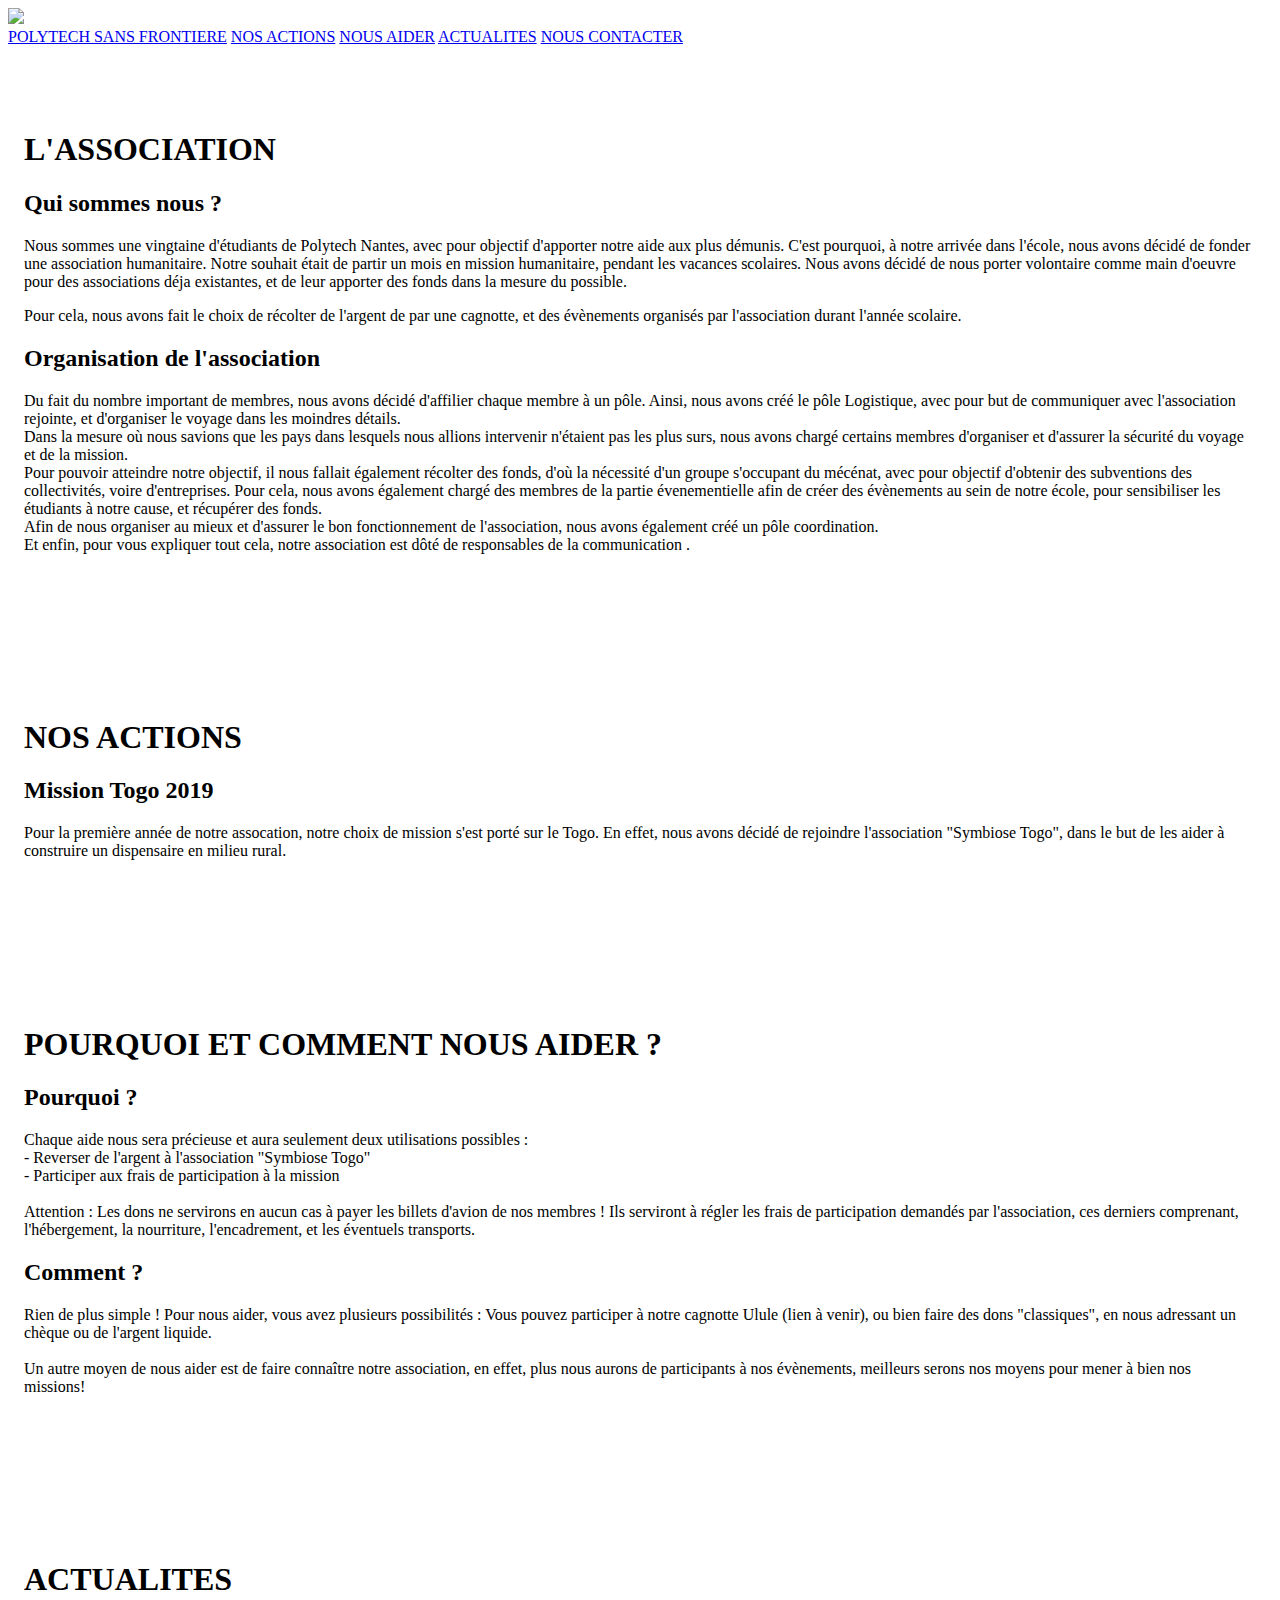
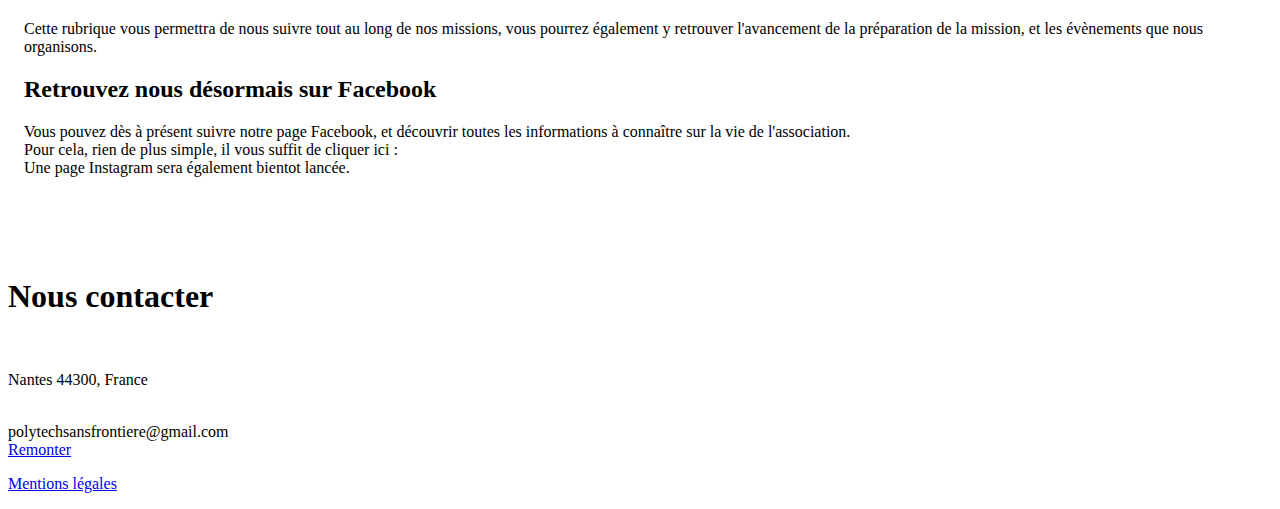
==== index.html @ d5f44b48 "ajout index" ====
<!DOCTYPE html>
<html>

<head>
	<title>Polytech Sans Frontière</title>
	<meta charset="UTF-8">
	<meta name="viewport" content="width=device-width, initial-scale=1">
	<link rel="stylesheet" href="./css/main.css">
	<link rel="stylesheet" href="./css/custom.css">
	<link rel="stylesheet" href="https://fonts.googleapis.com/css?family=Lato">
	<link rel="stylesheet" href="./css/font-awesome.css">
	<script type="text/javascript" src="./js/main.js"></script>

<body>

	<!-- Navbar (sit on top) -->
	<div class="top">
		<div class="bar white card" id="myNavbar">
			<a href="#home" class="bar-item button wide"><img src="./pictures/logo.png" height="50"></a>
			<!-- Right-sided navbar links -->
			<div class="right hide-small margin">
				<a href="#association" class="bar-item button"> POLYTECH SANS FRONTIERE</a>
				<a href="#actions" class="bar-item button"><i class="fas fa-globe-africa"></i> NOS ACTIONS</a>
				<a href="#financement" class="bar-item button"><i class="fas fa-question"></i> NOUS AIDER</a>
				<a href="#actus" class="bar-item button"><i class="far fa-newspaper"></i> ACTUALITES</a>
				<a href="#contact" class="bar-item button"><i class="fa fa-envelope"></i> NOUS CONTACTER</a>
			</div>
			<!-- Hide right-floated links on small screens and replace them with a menu icon -->

			<a href="javascript:void(0)" class="bar-item button right hide-large hide-medium" id="sm-sidebar-open">
				<i class="fa fa-bars"></i>
			</a>
		</div>
	</div>

	<!-- Sidebar on small screens when clicking the menu icon -->
	<nav class="sidebar bar-block black card animate-left hide-medium hide-large" style="display:none" id="sidebar">
		<a href="javascript:void(0)" class="bar-item button large padding-16">Close ×</a>
		<a href="#association" class="bar-item button"> POLYTECH SANS FRONTIERE</a>
		<a href="#actions" class="bar-item button">NOS ACTIONS</a>
		<a href="#financement" class="bar-item button">NOUS AIDER</a>
		<a href="#actus" class="bar-item button"> ACTUALITES</a>
		<a href="#contact" class="bar-item button">NOUS CONTACTER</a>
	</nav>
	<header class="bgimg-1 display-container" id="home">
	</header>


	<!-- Association -->
	<div class="container" style="padding:64px 16px" id="association">
		<h1 class="center">L'ASSOCIATION</h1>
		<div class="margin container" id="SECTION1">
			<h2 class="">Qui sommes nous ?</h2>
			<p> Nous sommes une vingtaine d'étudiants de Polytech Nantes, avec pour objectif d'apporter notre aide aux plus démunis. C'est pourquoi, à notre arrivée dans l'école, nous avons décidé de fonder une association humanitaire.
				Notre souhait était de partir un mois en mission humanitaire, pendant les vacances scolaires.
				Nous avons décidé de nous porter volontaire comme main d'oeuvre pour des associations déja existantes, et de leur apporter des fonds dans la mesure du possible. </p> 
				Pour cela, nous avons fait le choix de récolter de l'argent de par une cagnotte, et des évènements organisés par l'association durant l'année scolaire.<br>
			<h2>Organisation de l'association</h2>
			<p>Du fait du nombre important de membres, nous avons décidé d'affilier chaque membre à un pôle.
				Ainsi, nous avons créé le pôle Logistique, avec pour but de communiquer avec l'association rejointe, et d'organiser le voyage dans les moindres détails.
				<br>Dans la mesure où nous savions que les pays dans lesquels nous allions intervenir n'étaient pas les plus surs, nous avons chargé certains membres d'organiser et d'assurer la sécurité du voyage et de la mission.
				<br>Pour pouvoir atteindre notre objectif, il nous fallait également récolter des fonds, d'où la nécessité d'un groupe s'occupant du mécénat, avec pour objectif d'obtenir des subventions des collectivités, voire d'entreprises.
				Pour cela, nous avons également chargé des membres de la partie évenementielle afin de créer des évènements au sein de notre école, pour sensibiliser les étudiants à notre cause, et récupérer des fonds.
				<br> Afin de nous organiser au mieux et d'assurer le bon fonctionnement de l'association, nous avons également créé un pôle coordination.
				<br> Et enfin, pour vous expliquer tout cela, notre association est dôté de responsables de la communication .
			</p>
		</div>

	</div>


	<!-- Actions -->
	<div class="container test" style="padding:64px 16px" id="actions">
		<h1 class="center">NOS ACTIONS</h1>
		<div class="margin container" id="SECTION1">
			<h2 class="">Mission Togo 2019</h2>
			<p>Pour la première année de notre assocation, notre choix de mission s'est porté sur le Togo.
				En effet, nous avons décidé de rejoindre l'association "Symbiose Togo", dans le but de les aider à construire un dispensaire en milieu rural.
			</p>
		</div>

	</div>

	<!-- Nous aider -->
	<div class="container " style="padding:64px 16px" id="financement">
		<h1 class="center">POURQUOI ET COMMENT NOUS AIDER ? </h1>
		<div class="margin container" id="SECTION1">
			<h2 class="">Pourquoi ? </h2>
			<p>Chaque aide nous sera précieuse et aura seulement deux utilisations possibles : 
				<br> - Reverser de l'argent à l'association "Symbiose Togo"
				<br> - Participer aux frais de participation à la mission
				<br><br> Attention : Les dons ne servirons en aucun cas à payer les billets d'avion de nos membres ! Ils serviront à régler les frais de participation demandés par l'association, 
				ces derniers comprenant, l'hébergement, la nourriture, l'encadrement, et les éventuels transports.
			</p>
			<h2 class="">Comment ? </h2>
			<p>Rien de plus simple ! Pour nous aider, vous avez plusieurs possibilités : Vous pouvez participer à notre cagnotte Ulule (lien à venir),
				ou bien faire des dons "classiques", en nous adressant un chèque ou de l'argent liquide.
				<br>
				<br>
				Un autre moyen de nous aider est de faire connaître notre association, en effet, plus nous aurons de participants à nos évènements, meilleurs serons nos moyens pour mener à bien nos missions!
			</p>
		</div>

	</div>

	<!-- Actus -->
	<div class="container test" style="padding:64px 16px" id="actus">
		<h1 class="center">ACTUALITES</h1>
		<div class="margin container" id="SECTION1">
			<p> Cette rubrique vous permettra de nous suivre tout au long de nos missions, vous pourrez également y retrouver
				l'avancement de la préparation de la mission, et les évènements que nous organisons. <br>
			</p>
			<h2> Retrouvez nous désormais sur Facebook</h2>
			<p> Vous pouvez dès à présent suivre notre page Facebook, et découvrir toutes les informations à connaître sur la vie de l'association.
				<br>
				Pour cela, rien de plus simple, il vous suffit de cliquer ici : 
				<a href="https://www.facebook.com/Polytech-Sans-Fronti%C3%A8re-256262841959426/"><i class="fab fa-facebook large"></i></a>
				<br>
				Une page Instagram sera également bientot lancée.
			</p>
			
		</div>

	</div>


<!-- Contact -->
<div class="container black padding-64">
	<h1 class="margin xlarge center">Nous contacter</h1>
	<div class="third"><br></div>
	<div class="third center">
		<p><i class="fa fa-map-marker xlarge margin-right"></i>Nantes 44300, France</p><br>
			<!--<li><i class="fa fa-phone xlarge margin-right"></i>00 00 00 00 00</li>-->
			<i class="fa fa-envelope xlarge margin-right"></i>polytechsansfrontiere@gmail.com
			<div class="xxxlarge padding-32">
				<a href=""><i class="fab fa-instagram"></i></a>
				<a href="https://www.facebook.com/Polytech-Sans-Fronti%C3%A8re-256262841959426/"><i class="fab fa-facebook"></i></a>
			</div>
	</div>
</div>
<!-- Footer -->
<footer class="container padding-16 center">
	<a href="#" class="button white margin"><i class="fa fa-arrow-up margin-right"></i>Remonter</a>
	<p><a href="mentions.html">Mentions légales</a></p>
</footer>

</body>

</html>
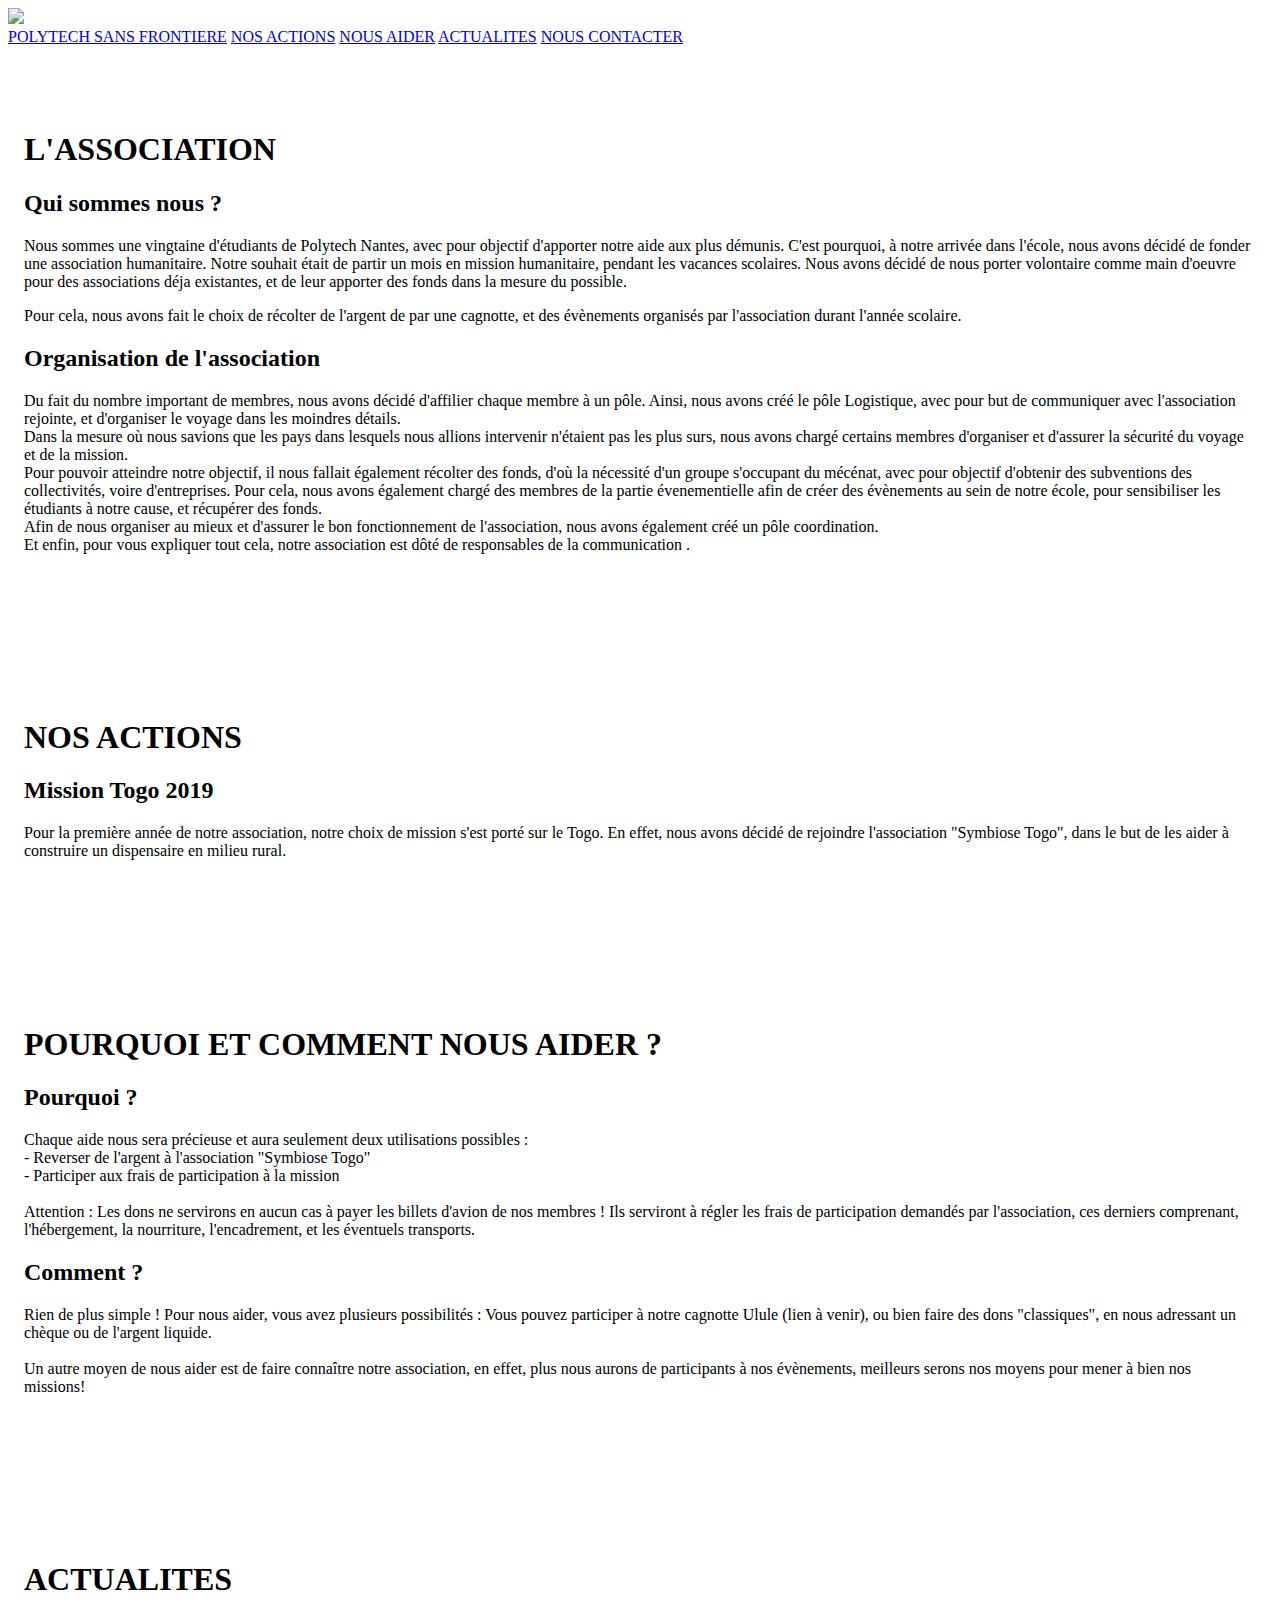
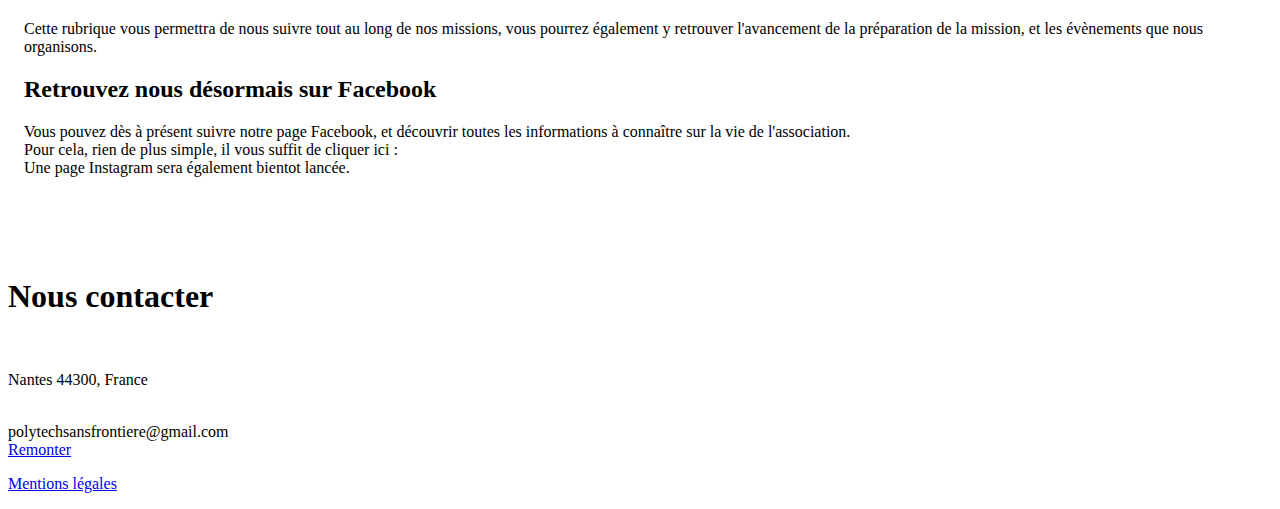
==== commit 47e5ec8a: "Update index.html" ====
--- a/index.html
+++ b/index.html
@@ -74,7 +74,7 @@
 		<h1 class="center">NOS ACTIONS</h1>
 		<div class="margin container" id="SECTION1">
 			<h2 class="">Mission Togo 2019</h2>
-			<p>Pour la première année de notre assocation, notre choix de mission s'est porté sur le Togo.
+			<p>Pour la première année de notre association, notre choix de mission s'est porté sur le Togo.
 				En effet, nous avons décidé de rejoindre l'association "Symbiose Togo", dans le but de les aider à construire un dispensaire en milieu rural.
 			</p>
 		</div>
@@ -146,4 +146,4 @@
 
 </body>
 
-</html>+</html>
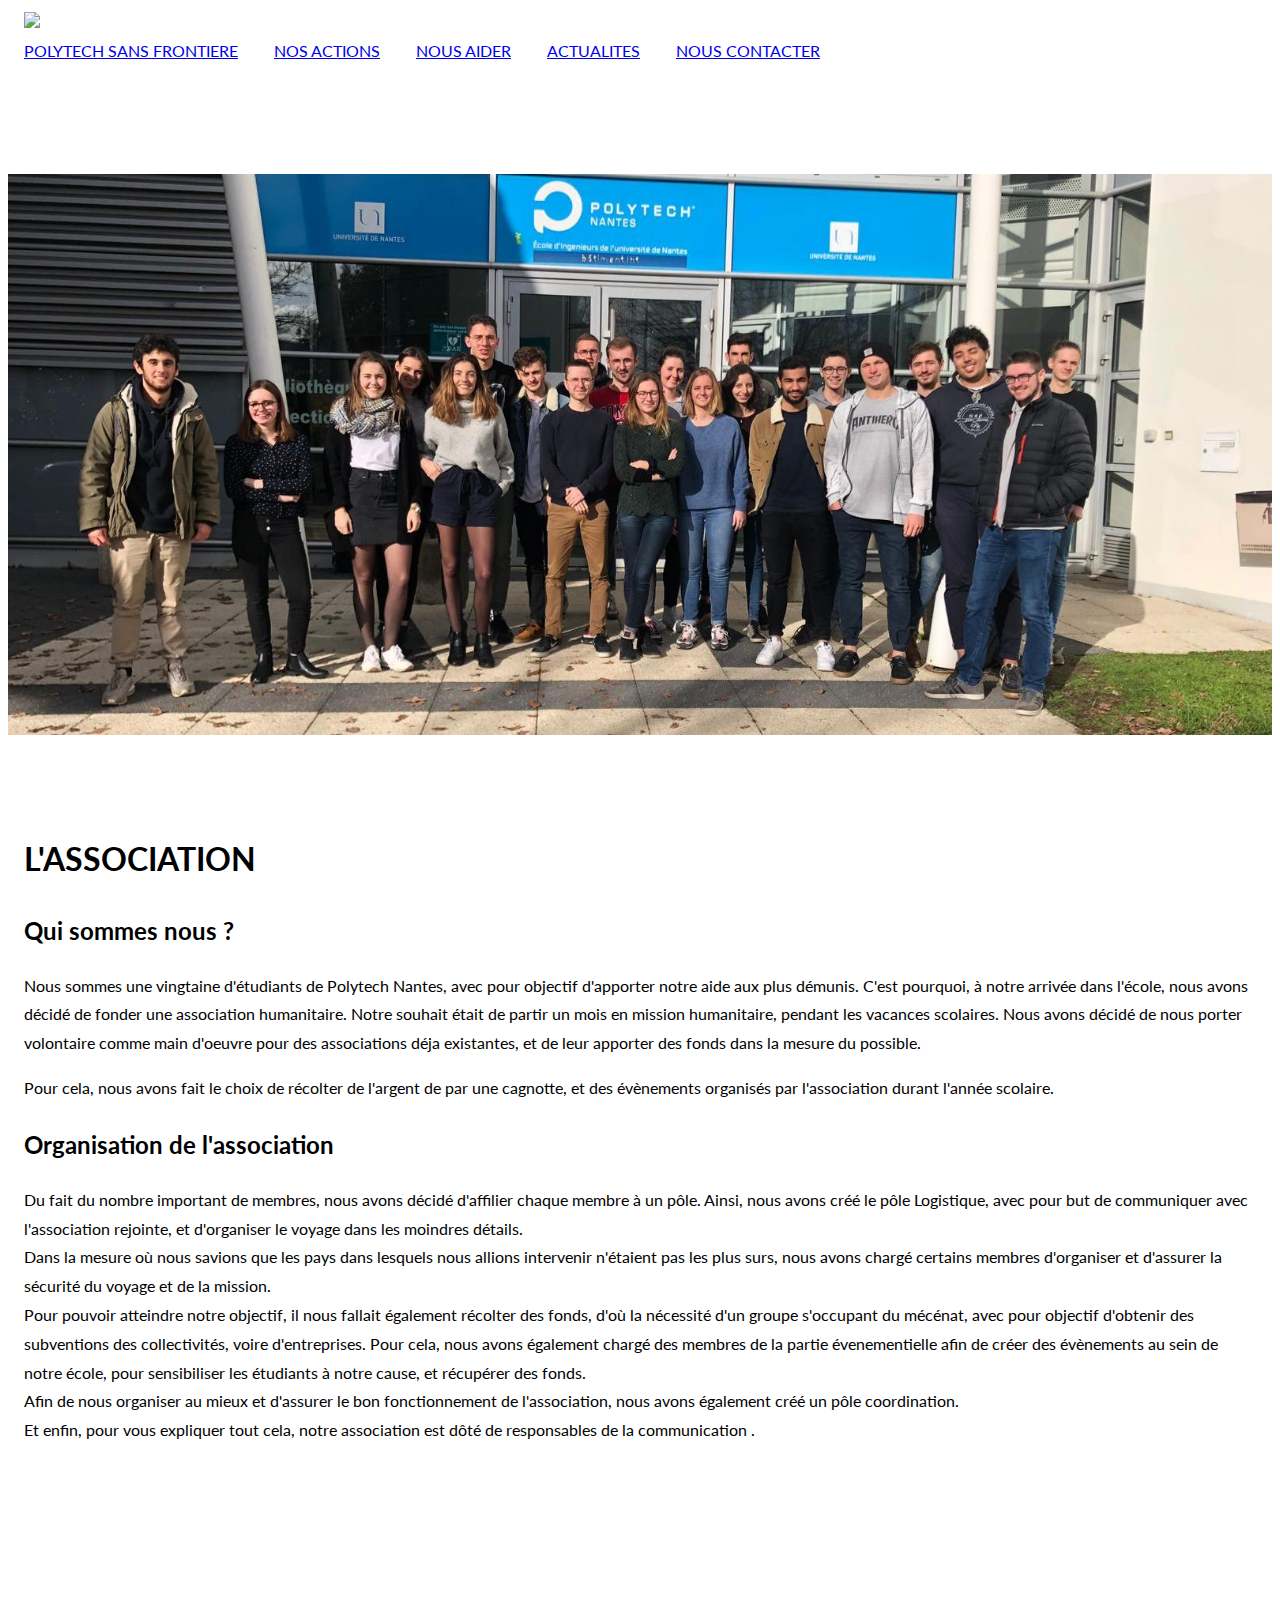
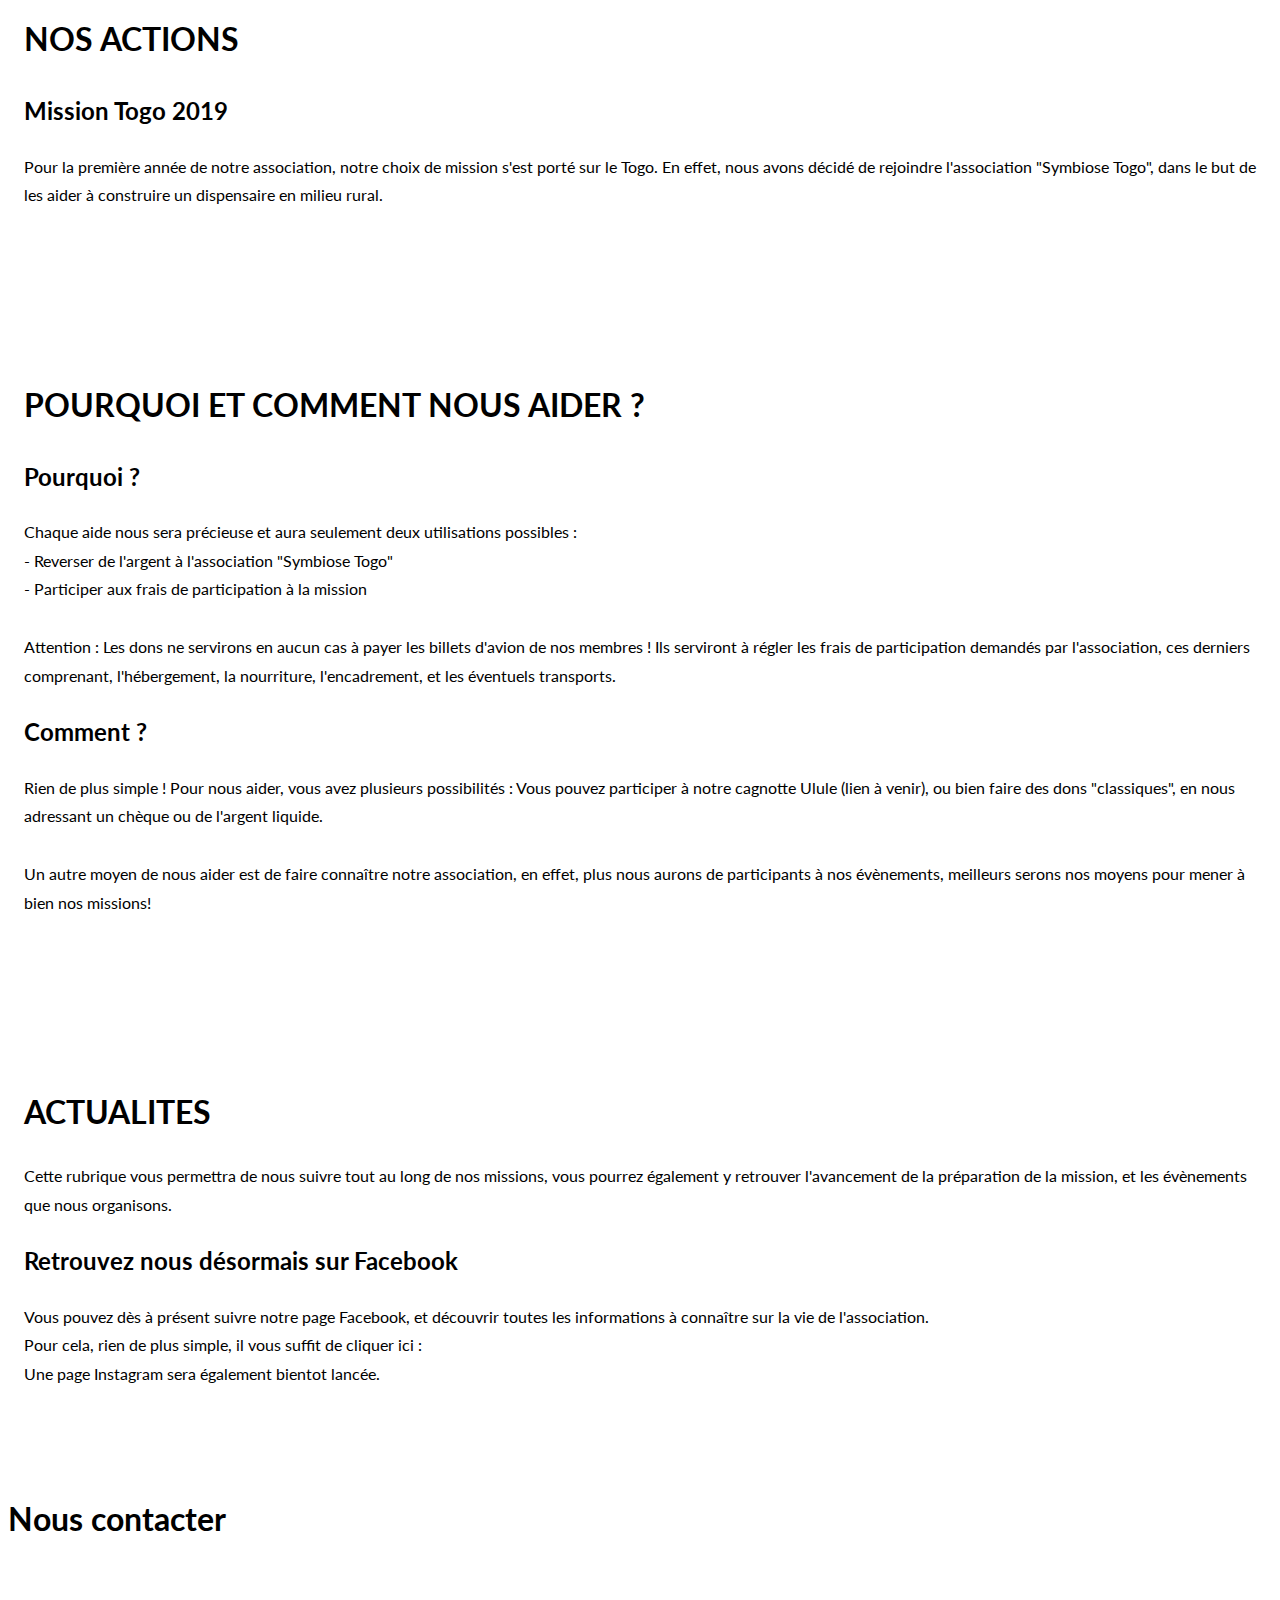
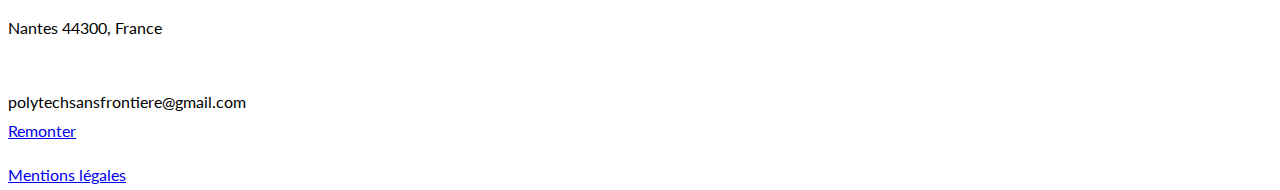
==== commit ffc5e989: "image responsive" ====
--- a/index.html
+++ b/index.html
@@ -42,7 +42,8 @@
 		<a href="#actus" class="bar-item button"> ACTUALITES</a>
 		<a href="#contact" class="bar-item button">NOUS CONTACTER</a>
 	</nav>
-	<header class="bgimg-1 display-container" id="home">
+	<header class="wide display-container" style="margin-top:80px" id="home">
+		<img class="image" src="./pictures/psf.jpg" width="100%">
 	</header>
 
 
@@ -146,4 +147,4 @@
 
 </body>
 
-</html>
+</html>--- a/css/custom.css
+++ b/css/custom.css
@@ -0,0 +1,19 @@
+body,
+h1,
+h2,
+h3,
+h4,
+h5,
+h6 {
+    font-family: "Lato", sans-serif
+}
+
+body,
+html {
+    height: 100%;
+    line-height: 1.8;
+}
+
+.bar .button {
+    padding: 16px;
+}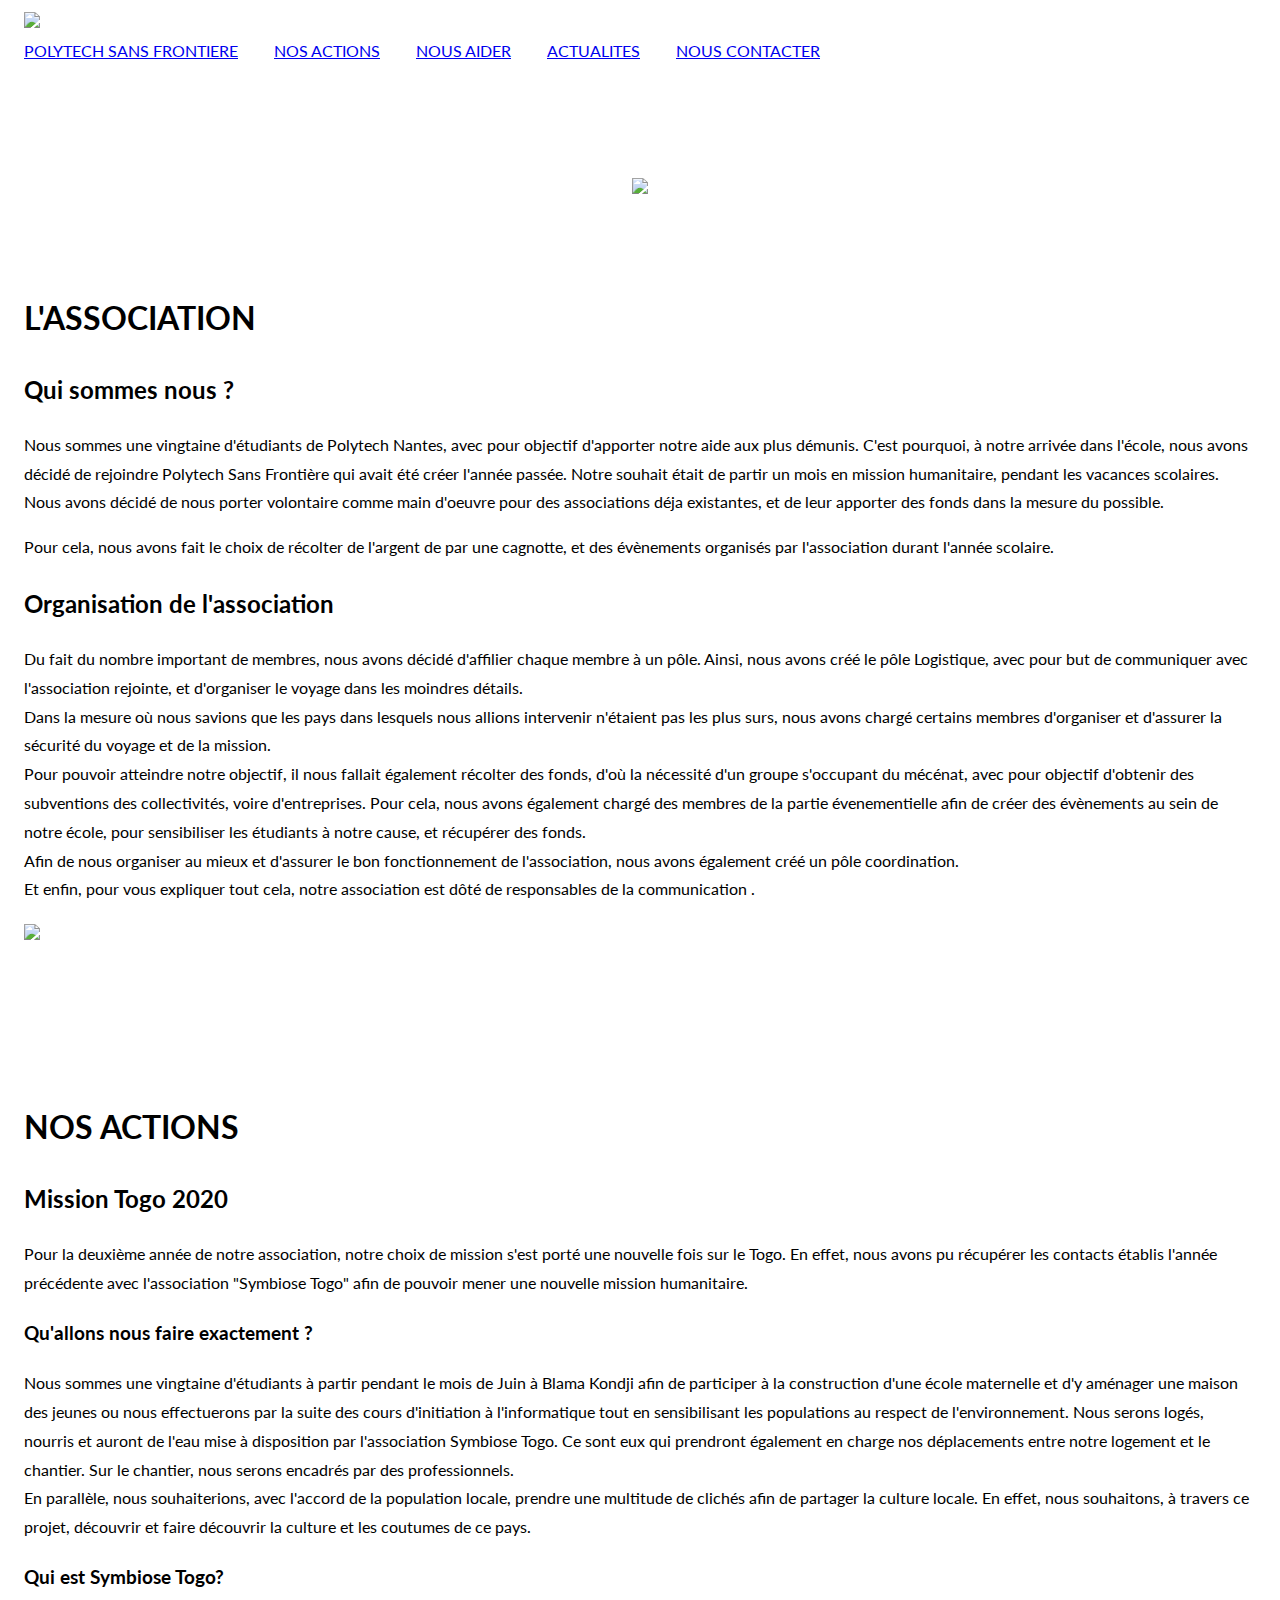
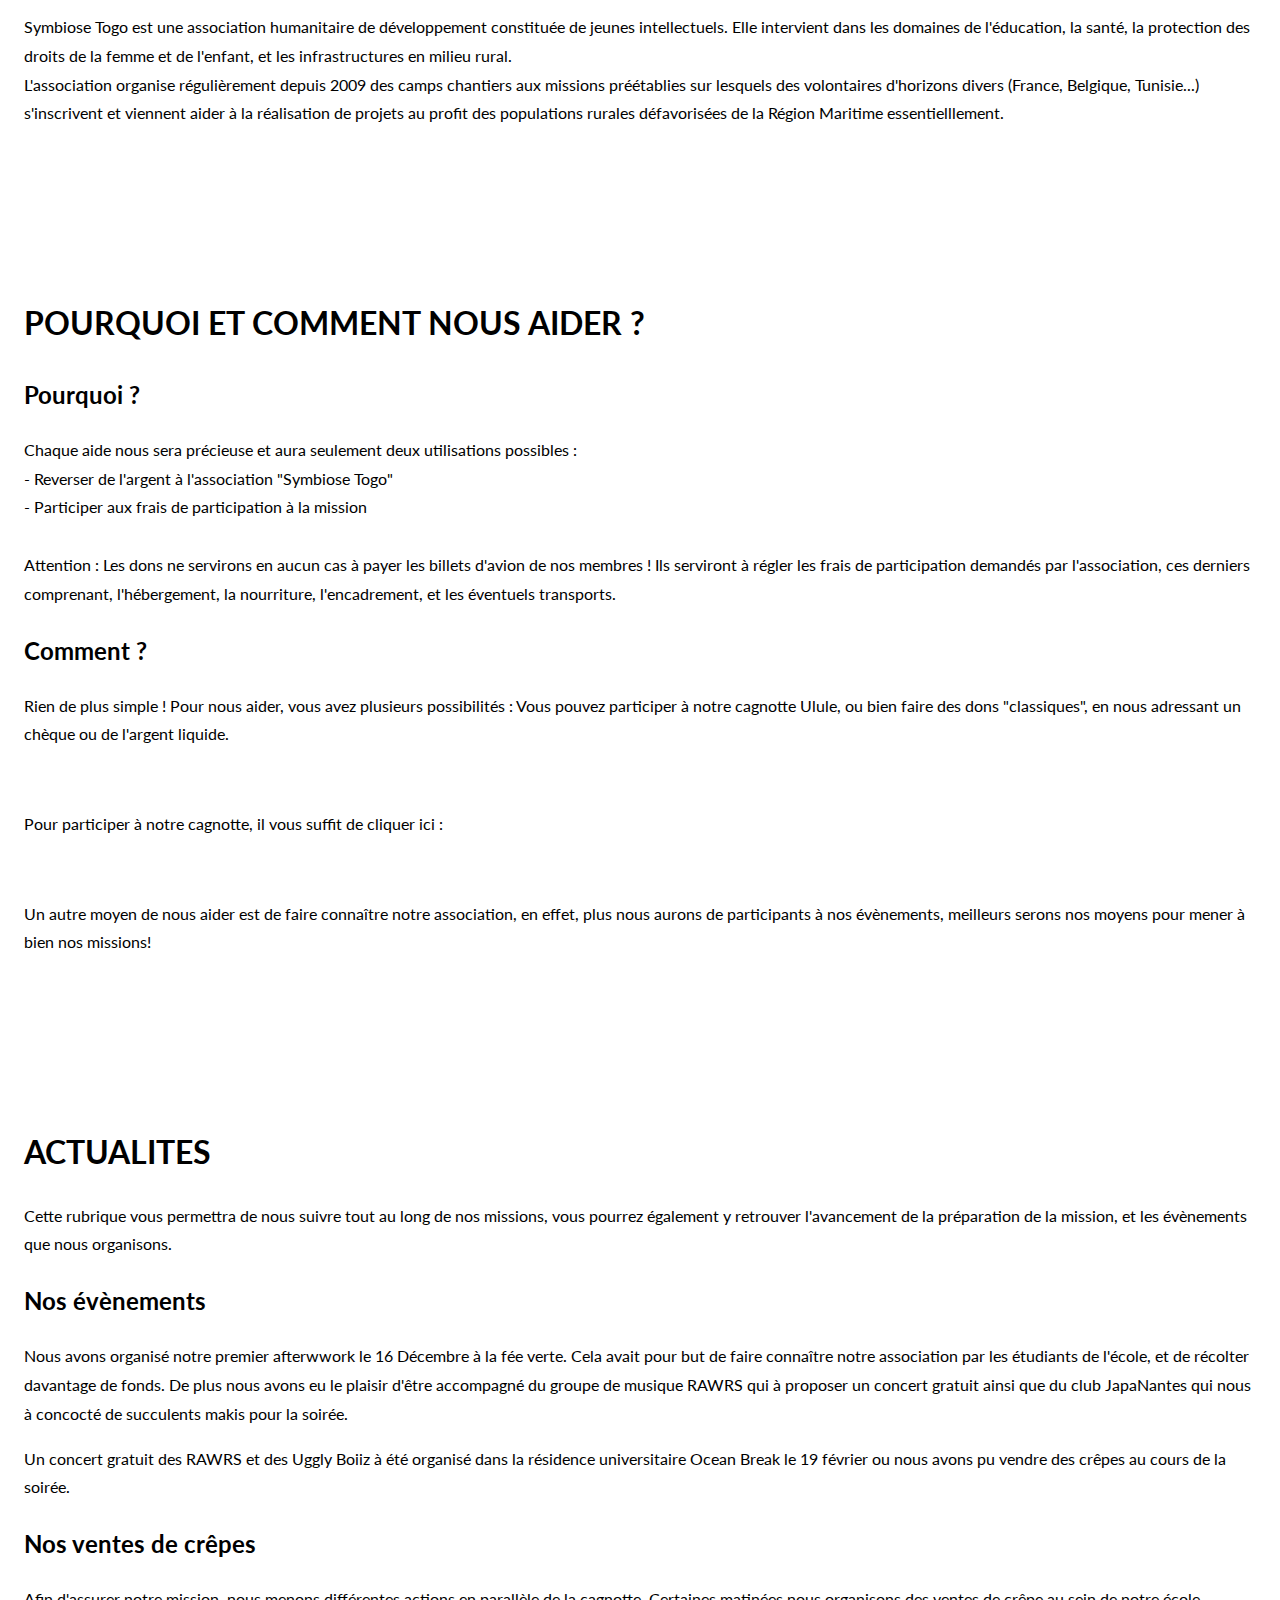
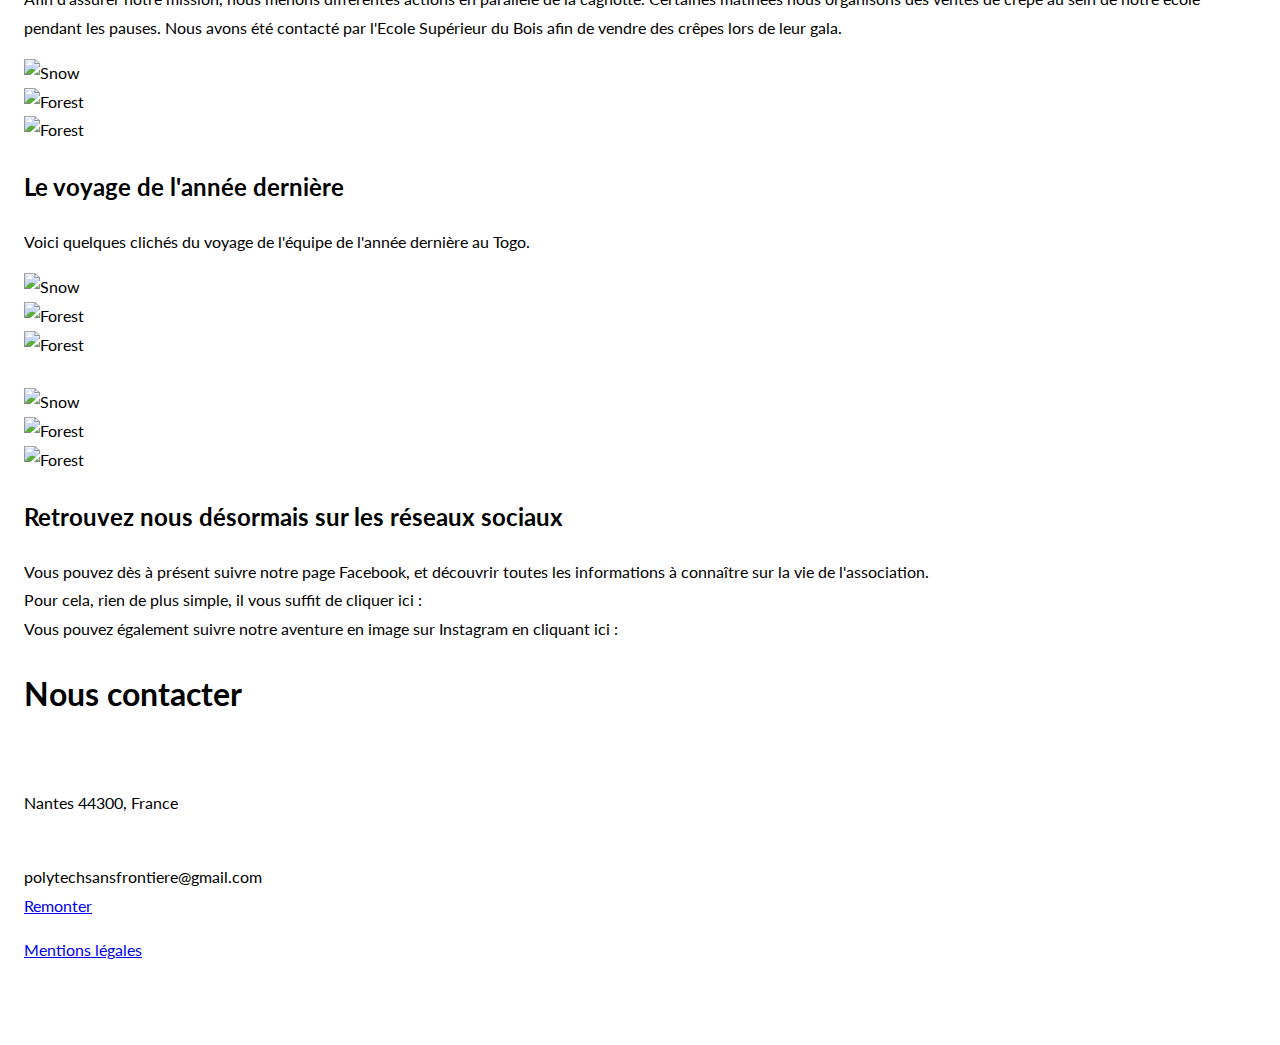
==== commit 9bd62dfb: "Update index.html" ====
--- a/index.html
+++ b/index.html
@@ -16,7 +16,7 @@
 	<!-- Navbar (sit on top) -->
 	<div class="top">
 		<div class="bar white card" id="myNavbar">
-			<a href="#home" class="bar-item button wide"><img src="./pictures/logo.png" height="50"></a>
+			<a href="#home" class="bar-item button wide"><img src="./pictures/logo_psf2020.jpg" height="100"></a>
 			<!-- Right-sided navbar links -->
 			<div class="right hide-small margin">
 				<a href="#association" class="bar-item button"> POLYTECH SANS FRONTIERE</a>
@@ -42,29 +42,40 @@
 		<a href="#actus" class="bar-item button"> ACTUALITES</a>
 		<a href="#contact" class="bar-item button">NOUS CONTACTER</a>
 	</nav>
+			
 	<header class="wide display-container" style="margin-top:80px" id="home">
-		<img class="image" src="./pictures/psf.jpg" width="100%">
+	
+		<center>	<img class="image" src="./pictures/photo_groupe_psf.jpg" width="55%"> </center>
+	
 	</header>
-
 
 	<!-- Association -->
 	<div class="container" style="padding:64px 16px" id="association">
 		<h1 class="center">L'ASSOCIATION</h1>
 		<div class="margin container" id="SECTION1">
 			<h2 class="">Qui sommes nous ?</h2>
-			<p> Nous sommes une vingtaine d'étudiants de Polytech Nantes, avec pour objectif d'apporter notre aide aux plus démunis. C'est pourquoi, à notre arrivée dans l'école, nous avons décidé de fonder une association humanitaire.
+			<p> Nous sommes une vingtaine d'étudiants de Polytech Nantes, avec pour objectif d'apporter notre aide aux plus
+				démunis. C'est pourquoi, à notre arrivée dans l'école, nous avons décidé de rejoindre Polytech Sans Frontière qui avait été créer l'année passée.
 				Notre souhait était de partir un mois en mission humanitaire, pendant les vacances scolaires.
-				Nous avons décidé de nous porter volontaire comme main d'oeuvre pour des associations déja existantes, et de leur apporter des fonds dans la mesure du possible. </p> 
-				Pour cela, nous avons fait le choix de récolter de l'argent de par une cagnotte, et des évènements organisés par l'association durant l'année scolaire.<br>
+				Nous avons décidé de nous porter volontaire comme main d'oeuvre pour des associations déja existantes, et de leur
+				apporter des fonds dans la mesure du possible. </p>
+			Pour cela, nous avons fait le choix de récolter de l'argent de par une cagnotte, et des évènements organisés par
+			l'association durant l'année scolaire.<br>
 			<h2>Organisation de l'association</h2>
 			<p>Du fait du nombre important de membres, nous avons décidé d'affilier chaque membre à un pôle.
-				Ainsi, nous avons créé le pôle Logistique, avec pour but de communiquer avec l'association rejointe, et d'organiser le voyage dans les moindres détails.
-				<br>Dans la mesure où nous savions que les pays dans lesquels nous allions intervenir n'étaient pas les plus surs, nous avons chargé certains membres d'organiser et d'assurer la sécurité du voyage et de la mission.
-				<br>Pour pouvoir atteindre notre objectif, il nous fallait également récolter des fonds, d'où la nécessité d'un groupe s'occupant du mécénat, avec pour objectif d'obtenir des subventions des collectivités, voire d'entreprises.
-				Pour cela, nous avons également chargé des membres de la partie évenementielle afin de créer des évènements au sein de notre école, pour sensibiliser les étudiants à notre cause, et récupérer des fonds.
-				<br> Afin de nous organiser au mieux et d'assurer le bon fonctionnement de l'association, nous avons également créé un pôle coordination.
+				Ainsi, nous avons créé le pôle Logistique, avec pour but de communiquer avec l'association rejointe, et d'organiser
+				le voyage dans les moindres détails.
+				<br>Dans la mesure où nous savions que les pays dans lesquels nous allions intervenir n'étaient pas les plus surs,
+				nous avons chargé certains membres d'organiser et d'assurer la sécurité du voyage et de la mission.
+				<br>Pour pouvoir atteindre notre objectif, il nous fallait également récolter des fonds, d'où la nécessité d'un
+				groupe s'occupant du mécénat, avec pour objectif d'obtenir des subventions des collectivités, voire d'entreprises.
+				Pour cela, nous avons également chargé des membres de la partie évenementielle afin de créer des évènements au sein
+				de notre école, pour sensibiliser les étudiants à notre cause, et récupérer des fonds.
+				<br> Afin de nous organiser au mieux et d'assurer le bon fonctionnement de l'association, nous avons également créé
+				un pôle coordination.
 				<br> Et enfin, pour vous expliquer tout cela, notre association est dôté de responsables de la communication .
 			</p>
+				<img class="image" src="./pictures/Organigramme-PSF.png" width="100%">
 		</div>
 
 	</div>
@@ -74,9 +85,31 @@
 	<div class="container test" style="padding:64px 16px" id="actions">
 		<h1 class="center">NOS ACTIONS</h1>
 		<div class="margin container" id="SECTION1">
-			<h2 class="">Mission Togo 2019</h2>
-			<p>Pour la première année de notre association, notre choix de mission s'est porté sur le Togo.
-				En effet, nous avons décidé de rejoindre l'association "Symbiose Togo", dans le but de les aider à construire un dispensaire en milieu rural.
+			<h2 class="">Mission Togo 2020</h2>
+			<p>Pour la deuxième année de notre association, notre choix de mission s'est porté une nouvelle fois sur le Togo.
+				En effet, nous avons pu récupérer les contacts établis l'année précédente avec l'association "Symbiose Togo" afin de pouvoir
+				mener une nouvelle mission humanitaire.
+			</p>
+			<h3>Qu'allons nous faire exactement ? </h3>
+			<p> Nous sommes une vingtaine d'étudiants à partir pendant le mois de Juin à Blama Kondji afin de 
+				participer à la construction d'une école maternelle et d'y aménager une maison des jeunes ou nous 
+				effectuerons par la suite des cours d'initiation à l'informatique tout en sensibilisant les populations au respect de l'environnement. 
+				Nous serons logés, nourris et auront de l'eau mise à disposition par l'association Symbiose Togo.
+				Ce sont eux qui prendront également en charge nos déplacements entre notre logement et le chantier.
+				Sur le chantier, nous serons encadrés par des professionnels.
+				<br>
+				En parallèle, nous souhaiterions, avec l'accord de la population locale, prendre une multitude de clichés afin
+				de partager la culture locale. En effet, nous souhaitons, à travers ce projet, découvrir et faire découvrir la culture et les coutumes
+				de ce pays.
+
+			</p>
+			<h3> Qui est Symbiose Togo?</h3>
+			<p>Symbiose Togo est une association humanitaire de développement constituée de jeunes intellectuels.
+				Elle intervient dans les domaines de l'éducation, la santé, la protection des droits de la femme et de l'enfant, et les 
+				infrastructures en milieu rural. <br>
+				L'association organise régulièrement depuis 2009 des camps chantiers aux missions préétablies sur lesquels des volontaires d'horizons
+				divers (France, Belgique, Tunisie...) s'inscrivent et viennent aider à la réalisation de projets au profit
+				des populations rurales défavorisées de la Région Maritime essentielllement.
 			</p>
 		</div>
 
@@ -87,18 +120,23 @@
 		<h1 class="center">POURQUOI ET COMMENT NOUS AIDER ? </h1>
 		<div class="margin container" id="SECTION1">
 			<h2 class="">Pourquoi ? </h2>
-			<p>Chaque aide nous sera précieuse et aura seulement deux utilisations possibles : 
+			<p>Chaque aide nous sera précieuse et aura seulement deux utilisations possibles :
 				<br> - Reverser de l'argent à l'association "Symbiose Togo"
 				<br> - Participer aux frais de participation à la mission
-				<br><br> Attention : Les dons ne servirons en aucun cas à payer les billets d'avion de nos membres ! Ils serviront à régler les frais de participation demandés par l'association, 
-				ces derniers comprenant, l'hébergement, la nourriture, l'encadrement, et les éventuels transports.
-			</p>
+				<br><br> Attention : Les dons ne servirons en aucun cas à payer les billets d'avion de nos membres ! Ils serviront
+				à régler les frais de participation demandés par l'association,
+				ces derniers comprenant, l'hébergement, la nourriture, l'encadrement, et les éventuels transports.</p>
 			<h2 class="">Comment ? </h2>
-			<p>Rien de plus simple ! Pour nous aider, vous avez plusieurs possibilités : Vous pouvez participer à notre cagnotte Ulule (lien à venir),
-				ou bien faire des dons "classiques", en nous adressant un chèque ou de l'argent liquide.
-				<br>
-				<br>
-				Un autre moyen de nous aider est de faire connaître notre association, en effet, plus nous aurons de participants à nos évènements, meilleurs serons nos moyens pour mener à bien nos missions!
+			<p>Rien de plus simple ! Pour nous aider, vous avez plusieurs possibilités : Vous pouvez participer à notre cagnotte
+				Ulule,
+				ou bien faire des dons "classiques", en nous adressant un chèque ou de l'argent liquide. </p>
+			<br>
+			<p>Pour participer à notre cagnotte, il vous suffit de cliquer ici :
+				<a href="https://www.leetchi.com/c/polytech-sans-frontiere-mission-togo-2020"><i class="fas fa-hand-holding-heart large"></i></a> </p>
+
+			<br>
+			<p>Un autre moyen de nous aider est de faire connaître notre association, en effet, plus nous aurons de participants
+				à nos évènements, meilleurs serons nos moyens pour mener à bien nos missions!
 			</p>
 		</div>
 
@@ -111,40 +149,107 @@
 			<p> Cette rubrique vous permettra de nous suivre tout au long de nos missions, vous pourrez également y retrouver
 				l'avancement de la préparation de la mission, et les évènements que nous organisons. <br>
 			</p>
-			<h2> Retrouvez nous désormais sur Facebook</h2>
-			<p> Vous pouvez dès à présent suivre notre page Facebook, et découvrir toutes les informations à connaître sur la vie de l'association.
-				<br>
-				Pour cela, rien de plus simple, il vous suffit de cliquer ici : 
+			<h2> Nos évènements</h2>
+			<p> Nous avons organisé notre premier afterwwork le 16 Décembre à la fée verte. Cela avait pour but de faire connaître notre association 
+				par les étudiants de l'école, et de récolter davantage de fonds. De plus nous avons eu le plaisir d'être accompagné du groupe de musique
+				RAWRS qui à proposer un concert gratuit ainsi que du club JapaNantes qui nous à concocté de succulents makis pour la soirée. 
+			</p>
+			
+			<p> Un concert gratuit des RAWRS et des Uggly Boiiz à été organisé dans la résidence universitaire Ocean Break le 19 février ou nous avons pu vendre des crêpes au cours de la soirée.  
+			
+			<h2>Nos ventes de crêpes </h2>
+			<p> Afin d'assurer notre mission, nous menons différentes actions en parallèle de la cagnotte.
+				Certaines matinées nous organisons des ventes de crêpe au sein de notre école pendant les pauses.
+				Nous avons été contacté par l'Ecole Supérieur du Bois afin de vendre des crêpes lors de leur gala.
+			</p>
+			
+			
+			<div class="row">
+ 				 <div class="column">
+  					  <img src="./pictures/petit_dej1.jpg" alt="Snow" style="width:80%">
+ 				 </div>
+ 				 <div class="column">
+  					  <img src="./pictures/photo_gala.jpg" alt="Forest" style="width:80%">
+ 				 </div>
+				<div class="column">
+  					  <img src="./pictures/concert.jpg" alt="Forest" style="width:80%">
+ 				 </div>
+			
+  
+			</div>
+			</h2>
+		
+		<h2> Le voyage de l'année dernière</h2>
+			<p> Voici quelques clichés du voyage de l'équipe de l'année dernière au Togo. 
+				<br>
+				<div class="row">
+ 				 <div class="column">
+  					  <img src="./pictures/voyage1.jpg" alt="Snow" style="width:80%">
+ 				 </div>
+ 				 <div class="column">
+  					  <img src="./pictures/voyage2.jpg" alt="Forest" style="width:80%">
+ 				 </div>
+				<div class="column">
+  					  <img src="./pictures/voyage3.jpg" alt="Forest" style="width:80%">
+ 				 </div>
+					<br>
+					<div class="row">
+ 				 <div class="column">
+  					  <img src="./pictures/voyage4.jpg" alt="Snow" style="width:80%">
+ 				 </div>
+ 				 <div class="column">
+  					  <img src="./pictures/voyage5.jpg" alt="Forest" style="width:80%">
+ 				 </div>
+				<div class="column">
+  					  <img src="./pictures/voyage7.jpg" alt="Forest" style="width:80%">
+ 				 </div>
+			
+  
+			</div>
+
+			</p>
+		</h2>
+		
+			<h2> Retrouvez nous désormais sur les réseaux sociaux</h2>
+			<p> Vous pouvez dès à présent suivre notre page Facebook, et découvrir toutes les informations à connaître sur la
+				vie de l'association.
+				<br>
+				Pour cela, rien de plus simple, il vous suffit de cliquer ici :
 				<a href="https://www.facebook.com/Polytech-Sans-Fronti%C3%A8re-256262841959426/"><i class="fab fa-facebook large"></i></a>
 				<br>
-				Une page Instagram sera également bientot lancée.
-			</p>
-			
-		</div>
-
-	</div>
-
-
-<!-- Contact -->
-<div class="container black padding-64">
-	<h1 class="margin xlarge center">Nous contacter</h1>
-	<div class="third"><br></div>
-	<div class="third center">
-		<p><i class="fa fa-map-marker xlarge margin-right"></i>Nantes 44300, France</p><br>
+				Vous pouvez également suivre notre aventure en image sur Instagram en cliquant ici :
+				<a href="https://instagram.com/polytechsansfrontiere?utm_source=ig_profile_share&igshid=1c7sgx1yngnsk"><i class="fab fa-instagram large"></i></a>
+			</p>
+
+		</div>
+
+	</div>
+
+
+	<!-- Contact -->
+	<div class="container black padding-64" id="contact" >
+		<h1 class="margin xlarge center">Nous contacter</h1>
+		<div class="third"><br></div>
+		<div class="third center">
+			<p><i class="fa fa-map-marker xlarge margin-right"></i>Nantes 44300, France</p><br>
 			<!--<li><i class="fa fa-phone xlarge margin-right"></i>00 00 00 00 00</li>-->
 			<i class="fa fa-envelope xlarge margin-right"></i>polytechsansfrontiere@gmail.com
 			<div class="xxxlarge padding-32">
-				<a href=""><i class="fab fa-instagram"></i></a>
+				<a href="https://instagram.com/polytechsansfrontiere?utm_source=ig_profile_share&igshid=1c7sgx1yngnsk"><i class="fab fa-instagram"></i></a>
 				<a href="https://www.facebook.com/Polytech-Sans-Fronti%C3%A8re-256262841959426/"><i class="fab fa-facebook"></i></a>
-			</div>
-	</div>
-</div>
-<!-- Footer -->
-<footer class="container padding-16 center">
-	<a href="#" class="button white margin"><i class="fa fa-arrow-up margin-right"></i>Remonter</a>
-	<p><a href="mentions.html">Mentions légales</a></p>
-</footer>
+				<a href="https://www.leetchi.com/c/polytech-sans-frontiere-mission-togo-2020"><i class="fas fa-hand-holding-heart"></i></a> 
+			</div>
+		</div>
+	</div>
+	
+	
+	
+	<!-- Footer -->
+	<footer class="container padding-16 center">
+		<a href="#" class="button white margin"><i class="fa fa-arrow-up margin-right"></i>Remonter</a>
+		<p><a href="mentions.html">Mentions légales</a></p>
+	</footer>
 
 </body>
 
-</html>+</html>
